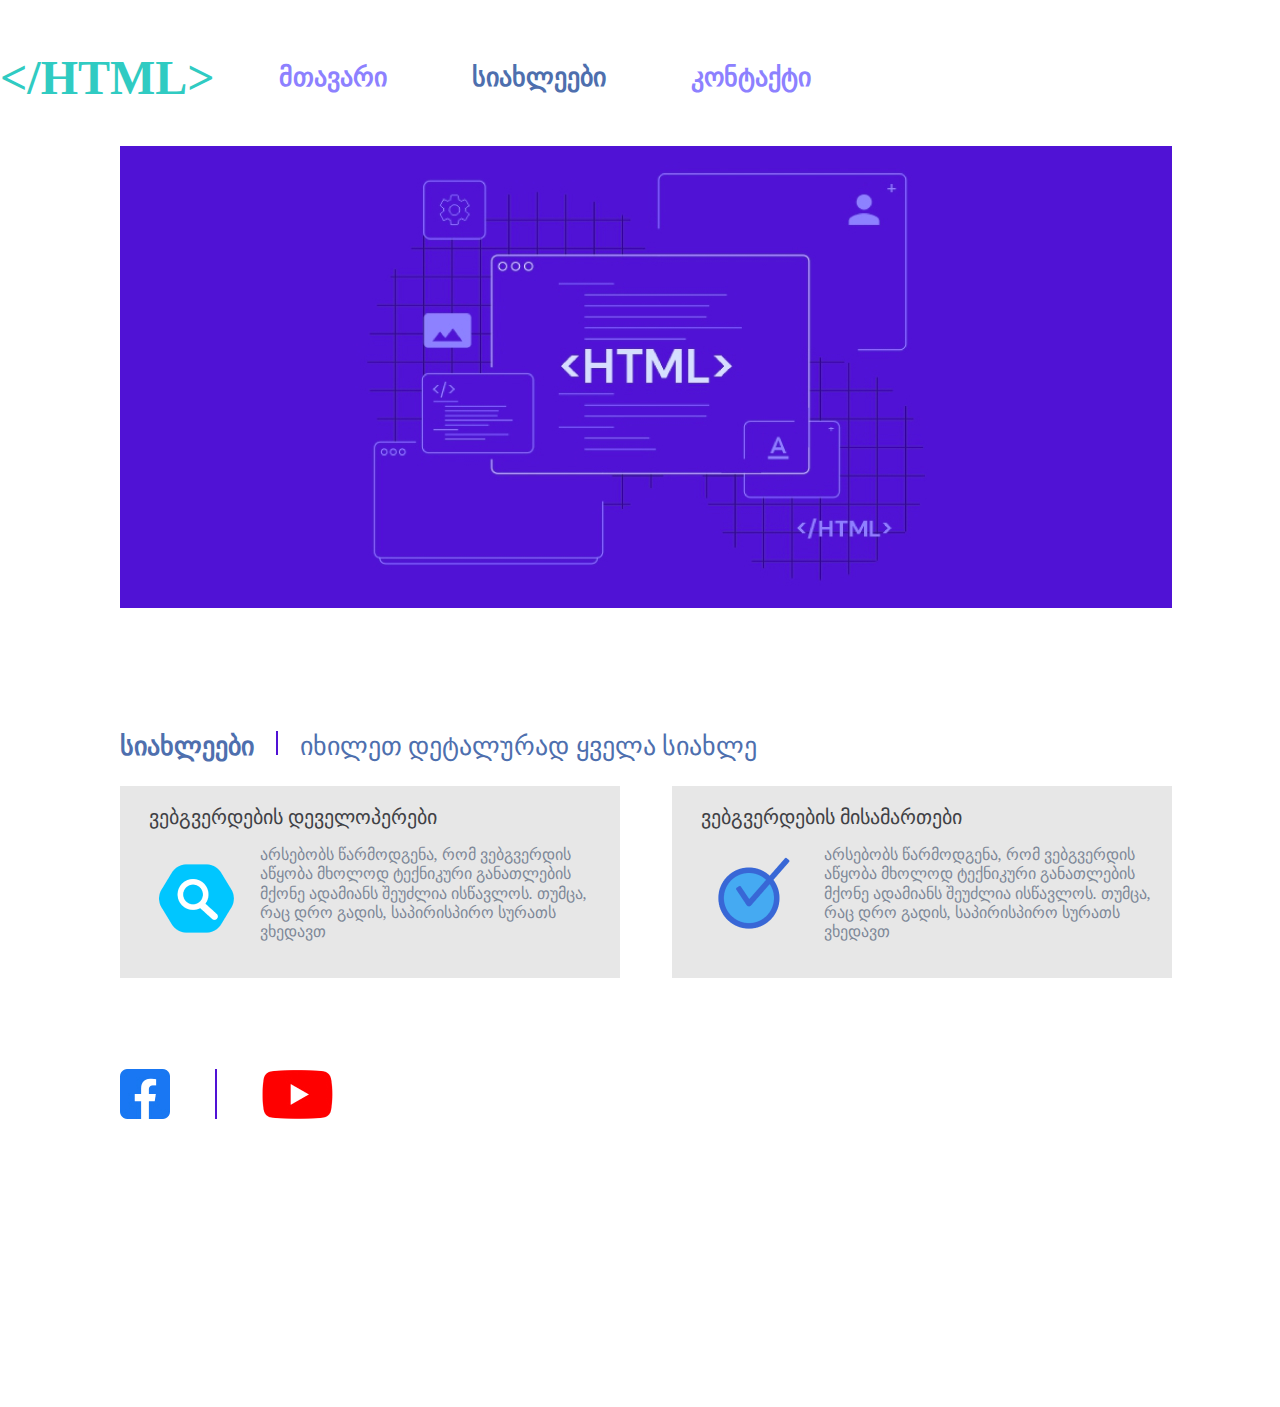
==== david_bosikov_lesson3/pages/news.html @ 2cc67ae5 "commit lesson 3" ====
<!DOCTYPE html>
<html lang="en">
<head>
    <meta charset="UTF-8">
    <meta name="viewport" content="width=device-width, initial-scale=1.0">
    <link rel="stylesheet" href="../css/reset.css">
    <link rel="stylesheet" href="../css/style.css">
    <link rel="stylesheet" href="../css/news.css">
    <title>სიახლეები</title>
</head>
<body class="centered_page">
    <header>
        <a href="../index.html" class="logo">&lt;/HTML&gt;</a>
        <nav class="navigation">
            <ul>
                <a href="../index.html">
                    <li>მთავარი</li>
                </a>
                <a href="news.html">
                    <li class="active_nav">სიახლეები</li>
                </a>
                <a href="contact.html">
                    <li>კონტაქტი</li>
                </a>
            </ul>
        </nav>
    </header>
    <main>
        <section>
            <img class="main_img" src="../img/HTML 1.jpg" alt="HTML">
        </section>
        <section class="block_links">
            <a class="news_link" href="news.html">სიახლეები</a>
            <div class="small_line"></div>
            <h3 class="all_news_link">იხილეთ დეტალურად ყველა სიახლე</h3>
        </section>
        <section>
            <div class="news_block1">
                <p class="news_block_title">ვებგვერდების დეველოპერები</p>
                <div class="block_content">
                    <img class="search_icon" src="../img/search_icon.png" alt="search_icon">
                    <p class="news_block_description">არსებობს წარმოდგენა, რომ ვებგვერდის აწყობა მხოლოდ ტექნიკური განათლების მქონე ადამიანს შეუძლია ისწავლოს. თუმცა, რაც დრო გადის, საპირისპირო სურათს ვხედავთ</p>
                </div>
            </div>
            <div class="news_block2">
                <p class="news_block_title">ვებგვერდების მისამართები</p>
                <div class="block_content">
                    <img class="checkbox_icon" src="../img/checkbox_icon.png" alt="search_icon">
                    <p class="news_block_description">არსებობს წარმოდგენა, რომ ვებგვერდის აწყობა მხოლოდ ტექნიკური განათლების მქონე ადამიანს შეუძლია ისწავლოს. თუმცა, რაც დრო გადის, საპირისპირო სურათს ვხედავთ</p>
                </div>
            </div>
        </section>
    </main>
    <footer>
        <a href="https://www.facebook.com/" target="_blank">
            <img class="fb" src="../img/facebook-icon-512x512-seb542ju 1.jpg" alt="facebook logo">
        </a>
        <div class="line"></div>
        <a href="https://www.youtube.com/" target="_blank">
            <img class="yt" src="../img/YouTube_full-color_icon_(2017) 1.jpg" alt="youtube logo">
        </a>
    </footer>
</body>
</html>
---- david_bosikov_lesson3/css/style.css ----
.centered_page {
    width: 1291px;
    margin: 54px auto 0 auto;
}

header {
    margin-bottom: 44px;
}

.logo {
    font-size: 48px;
    font-weight: 700;
    color: #30CBC2;
    display: inline-block;
    vertical-align: middle;
    margin-right: 60px;
}

.navigation {
    display: inline-block;
}

.active_nav {
    color: #4E6FAE;
}

li {
    font-size: 26px;
    font-weight: 700;
    color: #8D81FF;
    display: inline-block;
    vertical-align: middle;
    margin-right: 81px;
}

.date {
    font-size: 24px;
    width: 50px;
    height: 50px;
    background-color: #5012D5;
    color: #84FF81;
    text-align: center;
    padding: 10px;
    margin-bottom: 18px;
}

section {
    margin-bottom: 155px;
}

.content_img {
    margin-right: 50px;

}

.month {
    font-size: 24px;
    font-weight: 400;
    color: #8D81FF;
    margin-bottom: 8px;
}

.header {
    font-size: 20px;
    font-weight: 700;
    color: #4E6FAE;
    margin-bottom: 13px;
}

.description {
    width: 778px;
    font-size: 16px;
    font-weight: 400;
    color: #4E6FAE;
    line-height: 19.2px;
    display: inline-block;
    vertical-align: top;
}

.different_description {
    display: block;
    margin-top: 32px;
}

footer {
    margin-bottom: 285px;
}

.line {
    display: inline-block;
    background-color: #5012D5;
    width: 2px;
    height: 50px;
    margin: 0 41px;
}
---- david_bosikov_lesson3/css/news.css ----
section {
    width: 1052px;
    margin: 0 auto;
}

footer {
    width: 1052px;
    margin: 0 auto;
    margin-bottom: 285px;

}

.main_img {
    margin-bottom: 120px;
}

.block_links {
    margin-bottom: 26px;
}

.news_link, .all_news_link {
    color: #4E6FAE;
    font-size: 26px;
    display: inline-block;
}

.news_link {
    font-weight: 700;
}

.small_line {
    display: inline-block;
    width: 2px;
    height: 24px;
    background-color: #5012D5;
    margin: 0 18px 0 18px;
}

.news_block1, .news_block2 {
    width: 500px;
    height: 192px;
    background-color: #E7E7E7;
    display: inline-block;
    margin-bottom: 91px;
}

.news_block1 {
    margin-right: 48px;
}

.news_block_title {
    font-size: 20px;
    font-weight: 400;
    color: #3F4145;
    padding-top: 21px;
    padding-left: 29px;
}

.block_content {
    padding-left: 38px;
    padding-top: 18px;
}

.search_icon {
    margin-right: 21px;
}

.checkbox_icon {
    margin-right: 21px;
}

.news_block_description {
    display: inline-block;
    width: 335px;
    color: #7E8898;
    font-size: 16px;
    font-weight: 400;
    line-height: 19.3px;
}
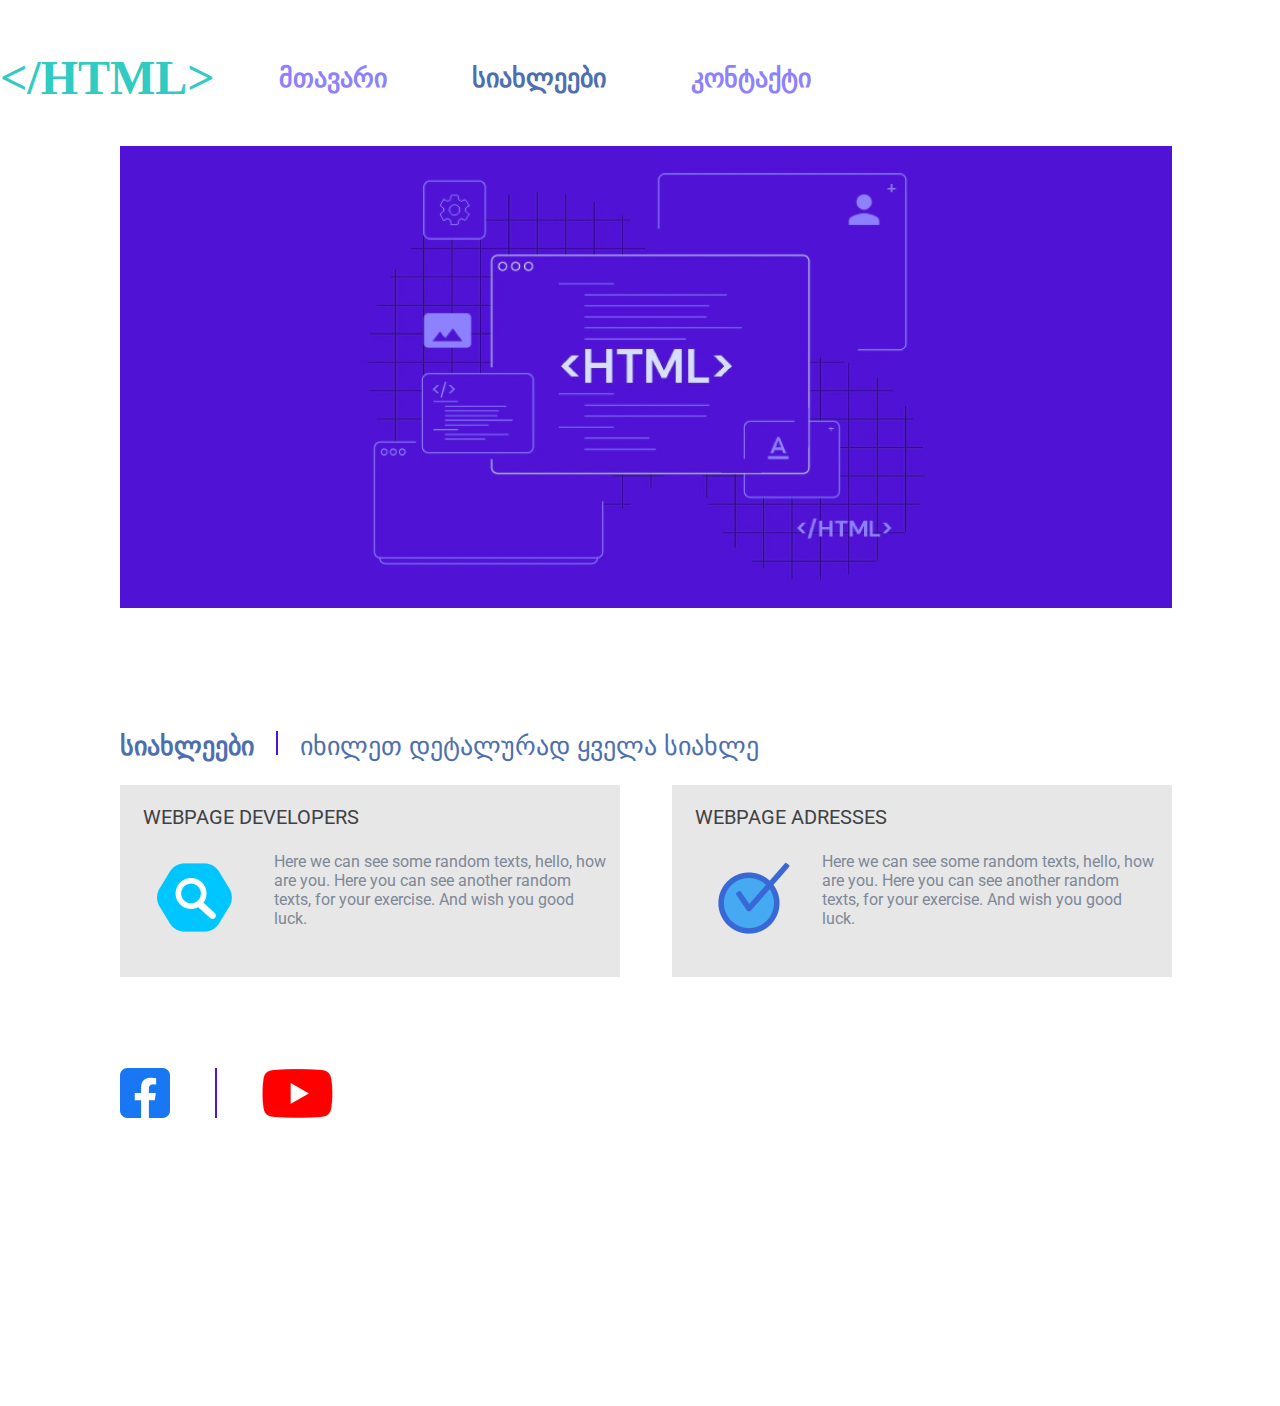
==== commit f488db01: "fonts and blocks sizes for news page" ====
--- a/david_bosikov_lesson3/pages/news.html
+++ b/david_bosikov_lesson3/pages/news.html
@@ -36,17 +36,17 @@
         </section>
         <section>
             <div class="news_block1">
-                <p class="news_block_title">ვებგვერდების დეველოპერები</p>
+                <p class="news_block_title">webpage developers</p>
                 <div class="block_content">
                     <img class="search_icon" src="../img/search_icon.png" alt="search_icon">
-                    <p class="news_block_description">არსებობს წარმოდგენა, რომ ვებგვერდის აწყობა მხოლოდ ტექნიკური განათლების მქონე ადამიანს შეუძლია ისწავლოს. თუმცა, რაც დრო გადის, საპირისპირო სურათს ვხედავთ</p>
+                    <p class="news_block_description">Here we can see some random texts, hello, how are you. Here you can see another random texts, for your exercise. And wish you good luck. </p>
                 </div>
             </div>
             <div class="news_block2">
-                <p class="news_block_title">ვებგვერდების მისამართები</p>
+                <p class="news_block_title">webpage adresses</p>
                 <div class="block_content">
                     <img class="checkbox_icon" src="../img/checkbox_icon.png" alt="search_icon">
-                    <p class="news_block_description">არსებობს წარმოდგენა, რომ ვებგვერდის აწყობა მხოლოდ ტექნიკური განათლების მქონე ადამიანს შეუძლია ისწავლოს. თუმცა, რაც დრო გადის, საპირისპირო სურათს ვხედავთ</p>
+                    <p class="news_block_description">Here we can see some random texts, hello, how are you. Here you can see another random texts, for your exercise. And wish you good luck. </p>
                 </div>
             </div>
         </section>
--- a/david_bosikov_lesson3/css/style.css
+++ b/david_bosikov_lesson3/css/style.css
@@ -1,3 +1,9 @@
+@import url("//cdn.web-fonts.ge/fonts/bpg-glaho-web-caps/css/bpg-glaho-web-caps.min.css");
+@import url("//cdn.web-fonts.ge/fonts/bpg-banner-caps/css/bpg-banner-caps.min.css");
+@import url("//cdn.web-fonts.ge/fonts/bpg-nino-elite-round-cond/css/bpg-nino-elite-round-cond.min.css");
+@import url("//cdn.web-fonts.ge/fonts/arial-geo-bold/css/arial-geo-bold.min.css");
+
+
 .centered_page {
     width: 1291px;
     margin: 54px auto 0 auto;
@@ -25,6 +31,7 @@
 }
 
 li {
+    font-family: "Arial GEO Bold", sans-serif;
     font-size: 26px;
     font-weight: 700;
     color: #8D81FF;
@@ -54,13 +61,16 @@
 }
 
 .month {
-    font-size: 24px;
+    font-family: "BPG Nino Elite Round Cond", sans-serif;
+    font-size: 32px;
     font-weight: 400;
+    font-style: italic;
     color: #8D81FF;
     margin-bottom: 8px;
 }
 
 .header {
+    font-family: "BPG Banner Caps", sans-serif;
     font-size: 20px;
     font-weight: 700;
     color: #4E6FAE;
@@ -69,8 +79,9 @@
 
 .description {
     width: 778px;
+    font-family: "BPG Glaho WEB Caps", sans-serif;
     font-size: 16px;
-    font-weight: 400;
+    font-weight: 700;
     color: #4E6FAE;
     line-height: 19.2px;
     display: inline-block;
--- a/david_bosikov_lesson3/css/news.css
+++ b/david_bosikov_lesson3/css/news.css
@@ -1,3 +1,6 @@
+@import url("//cdn.web-fonts.ge/fonts/arial-geo-bold/css/arial-geo-bold.min.css");
+@import url('https://fonts.googleapis.com/css2?family=Roboto:ital,wght@0,100;0,300;0,400;0,500;0,700;0,900;1,100;1,300;1,400;1,500;1,700;1,900&display=swap');
+
 section {
     width: 1052px;
     margin: 0 auto;
@@ -19,6 +22,7 @@
 }
 
 .news_link, .all_news_link {
+    font-family: "Arial GEO Bold", sans-serif;
     color: #4E6FAE;
     font-size: 26px;
     display: inline-block;
@@ -49,31 +53,38 @@
 }
 
 .news_block_title {
+    font-family: "Roboto", sans-serif;
+    text-transform: uppercase;
     font-size: 20px;
     font-weight: 400;
+    line-height: 23.44px;
     color: #3F4145;
-    padding-top: 21px;
-    padding-left: 29px;
+    margin-top: 21px;
+    margin-left: 23px;
 }
 
-.block_content {
+/* .block_content {
     padding-left: 38px;
     padding-top: 18px;
-}
+} */
 
 .search_icon {
-    margin-right: 21px;
+    margin: 30px 37px 41px 36px;
 }
 
 .checkbox_icon {
-    margin-right: 21px;
+    margin: 24px 19px 35px 38px;
 }
 
 .news_block_description {
+    font-family: "Roboto", sans-serif;
     display: inline-block;
     width: 335px;
+    height: 95px;
     color: #7E8898;
     font-size: 16px;
     font-weight: 400;
-    line-height: 19.3px;
+    line-height: 18.75px;
+    vertical-align: top;
+    margin-top: 24px;
 }